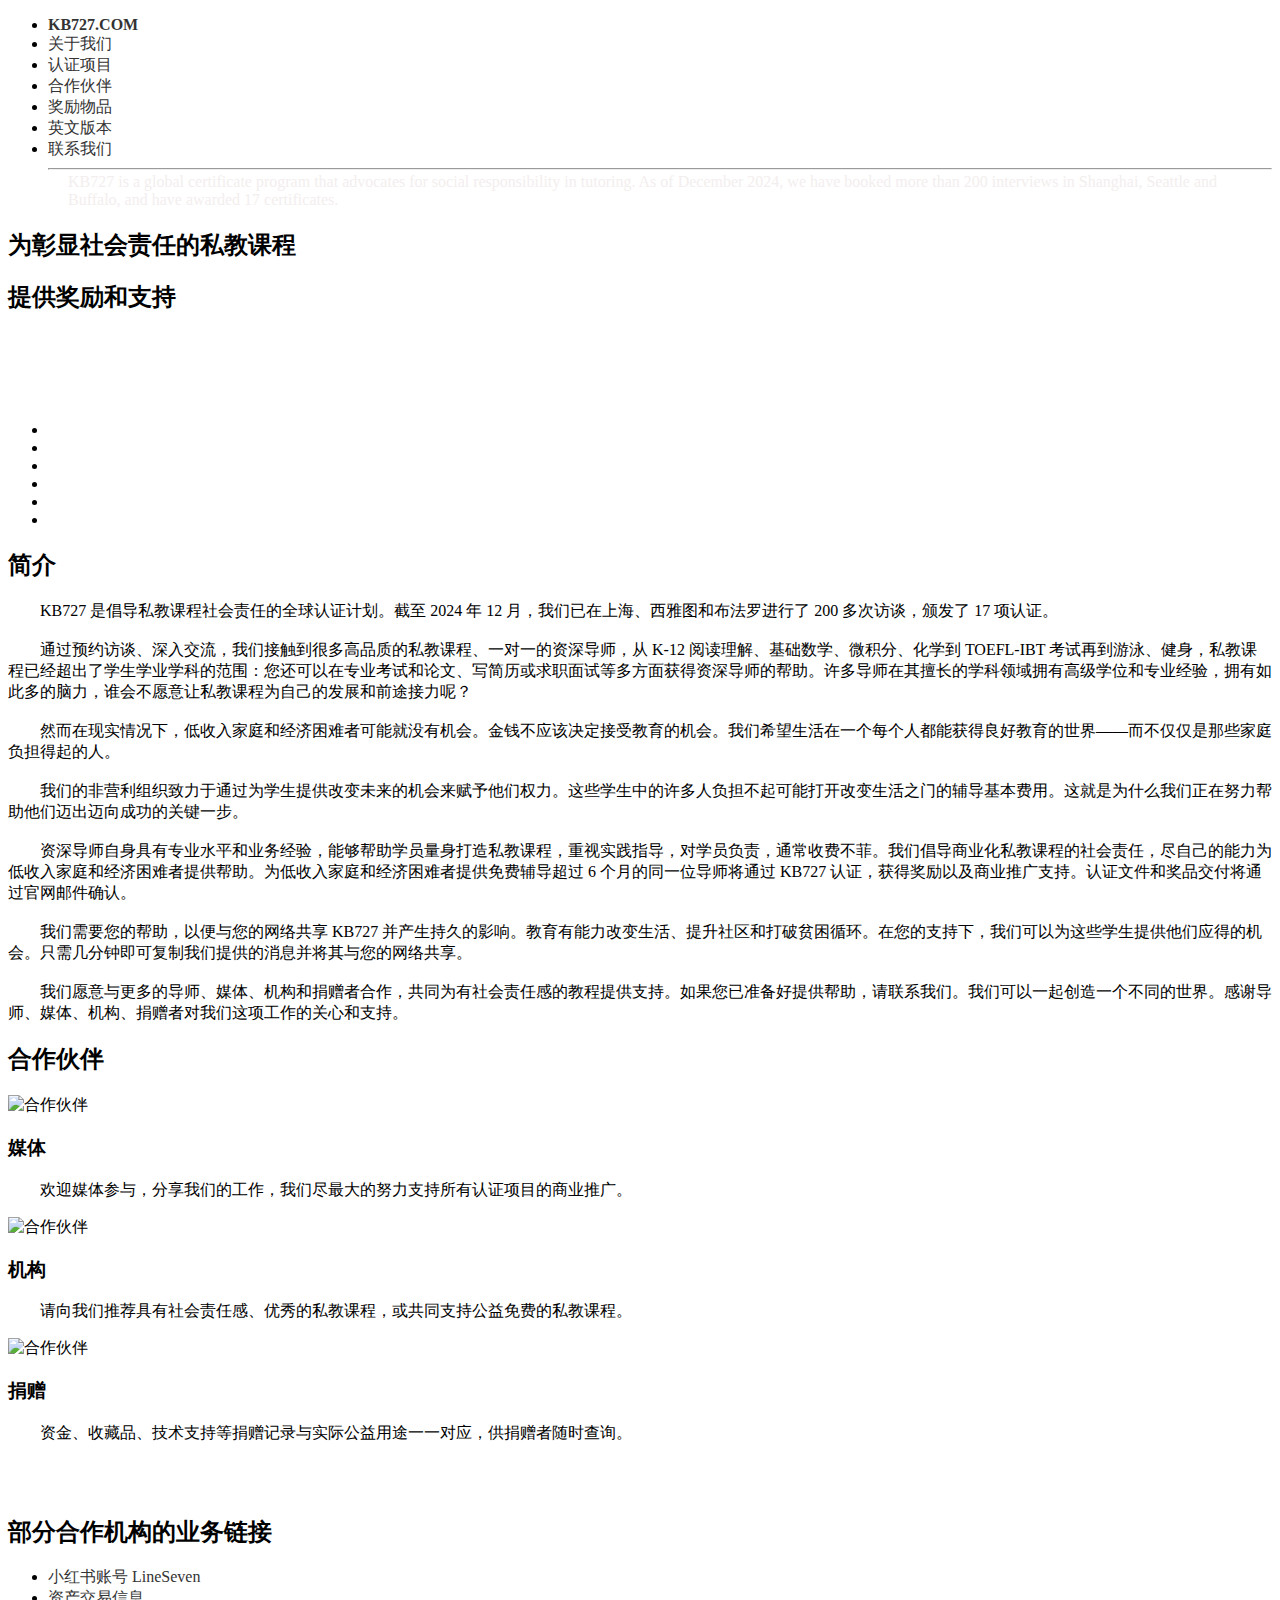
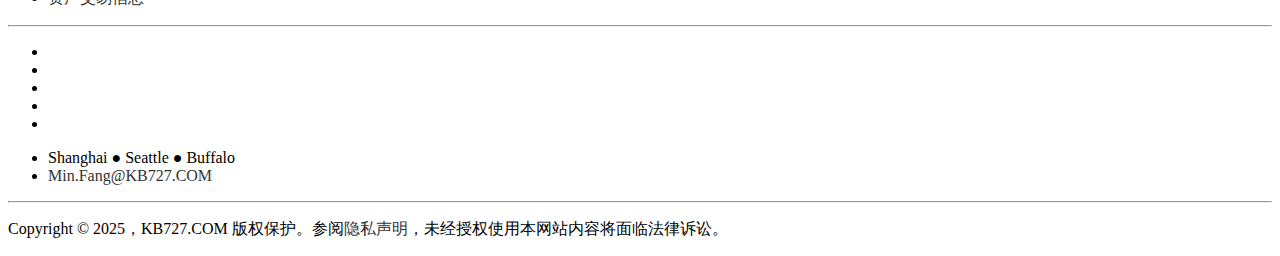
==== default.html @ 120312da "20250312" ====
<!DOCTYPE html>
<html lang="zh-cmn-Hans">

<head>
    <meta charset="utf-8">
    <meta name="viewport" content="width=device-width, initial-scale=1.0">
    <meta name="description" content="为彰显社会责任的私教课程提供奖励和支持。">
    <meta name="keywords" content="ESL,ESOL,TESOL,TEFL,lessons,tutoring,tutor,classes,Tutor training programs,English tutor near me,Free online tutor training courses,Tutor training certificate,Preply become a tutor,tutor翻译,tutor是什么,私教,课程,课表,家教,辅导,补习,一对一,培训,小班,免费课程,免费辅导,tutoring classes for adults,tutoring classes online for free,tutoring classes near me,teas tutoring classes near me,free online tutoring classes math,asvab tutoring classes near me,tutoring classes prices,high school tutoring programs,Career Tutoring,Higher Education Tutoring,Test Prep,Tutoring for K-12,Expert Tutors,Subjects">
    <meta name="author" content="KB727">
    <meta name="apple-mobile-web-app-title" content="KB727">
    <meta name="application-name" content="KB727">
    <meta name="msapplication-TileColor" content="#da532c">
    <meta name="msapplication-TileImage" content="/mstile-144x144.png?v20230203=v20240519">
    <meta name="theme-color" content="#ffffff">

    <title>KB727</title>

    <link href="css/bootstrap.css" rel="stylesheet">
    <link href="css/animations.css" rel="stylesheet">
    <link href="css/main.css" rel="stylesheet">

    <!-- Google Fonts -->
    <link href="fonts/open-sans.css" rel="stylesheet">
    <link href="font-awesome/css/all.min.css" rel="stylesheet">

    <!-- Icon -->
    <link rel="apple-touch-icon" sizes="180x180" href="/apple-touch-icon.png?v20230203=v20240519">
    <link rel="icon" type="image/png" sizes="32x32" href="/favicon-32x32.png?v20230203=v20240519">
    <link rel="icon" type="image/png" sizes="192x192" href="/android-chrome-192x192.png?v20230203=v20240519">
    <link rel="icon" type="image/png" sizes="16x16" href="/favicon-16x16.png?v20230203=v20240519">
    <link rel="manifest" href="/site.webmanifest?v20230203=v20240519">
    <link rel="mask-icon" href="/safari-pinned-tab.svg?v20230203=v20240519" color="#5bbad5">
    <link rel="shortcut icon" href="/favicon.ico?v20230203=v20240519">
</head>

<body>

    <!-- Side Menu -->
    <a id="menu-toggle" href="#" class="btn btn-primary btn-lg toggle"><i class="fa fa-reorder"></i></a>
    <div id="sidebar-wrapper">
        <ul class="sidebar-nav">
            <a id="menu-close" href="#" class="btn btn-index btn-lg pull-right toggle" onClick="ga('send', 'event', 'Navbar', 'Toggle', 'Navbar toggle');"><i class="fa fa-times"></i></a>
            <li class="sidebar-brand"><a href="#top"><b>KB727.COM</b></a></li>
            <li><a href="#about" onClick="ga('send', 'event', 'Navbar', 'Click', 'About');">关于我们</a></li>
            <li><a href="attachments\Training-Consulting.txt" onClick="ga('send', 'event', 'Navbar', 'Click', 'Services');">认证项目</a></li>
            <li><a href="#portfolio" onClick="ga('send', 'event', 'Navbar', 'Click', 'Portfolio');">合作伙伴</a></li>
            <li><a href="attachments\Rewards.pdf" onClick="ga('send', 'event', 'Navbar', 'Click', 'Rewards');">奖励物品</a></li>
            <li><a href="index.html" onClick="ga('send', 'event', 'Navbar', 'Click', 'English');">英文版本</a></li>
            <li><a href="mailto:Min.Fang@KB727.COM" onClick="ga('send', 'event', 'Navbar', 'Click', 'Contact');">联系我们</a></li>
            <hr>
            <p class="small" style="text-align: left; margin: -5px 20px 0px 20px; color: #F3EEEE">KB727 is a global certificate program that advocates for social responsibility in tutoring. As of December 2024, we have booked more than 200 interviews in Shanghai, Seattle and Buffalo, and have awarded 17 certificates.</p>
        </ul>
    </div>
    <!-- /Side Menu -->

    <!-- Full Page Image Header Area -->
    <div id="top" class="header">
        <div class="vert-text">
            <div class="expandUp">
            <h2><b>为彰显社会责任的私教课程</b></h2>
            <h2><b>提供奖励和支持</b></h2>
            </div><br><br><br><br>
            <ul class="list-inline spaced">
                <li><a href="#about" title="关于我们" alt="关于我们" onClick="ga('send', 'event', 'Navbar', 'Click', 'About');"><i class="fa-regular fa-address-card fa-3x"></i></a></li>
                <li><a href="attachments/Training-Consulting.txt" title="认证项目" alt="认证项目" onClick="ga('send', 'event', 'Navbar', 'Click', 'Services');"><i class="fa-solid fa-chalkboard-user fa-3x"></i></a></li>
                <li><a href="#portfolio" title="合作伙伴" alt="合作伙伴" onClick="ga('send', 'event', 'Navbar', 'Click', 'Portfolio');"><i class="fa-solid fa-7 fa-3x"></i></a></li>
                <li><a href="attachments/Rewards.pdf" title="奖励物品" alt="奖励物品" onClick="ga('send', 'event', 'Navbar', 'Click', 'Rewards');"><i class="fa-brands fa-cotton-bureau fa-3x"></i></a></li>
                <li><a href="index.html" target="_blank"  title="英文版本" alt="英文版本" onClick="ga('send', 'event', 'Links', 'Click', 'English');"><i class="fa-solid fa-earth-americas fa-3x"></i></a></li>
                <li><a href="mailto:Min.Fang@KB727.COM" title="联系我们" alt="联系我们" target="_blank" onClick="ga('send', 'event', 'Links', 'Click', 'Email');"><i class="fa-regular fa-envelope fa-3x"></i></a></li>
            </ul>
        </div>
    </div>
    <!-- /Full Page Image Header Area -->

    <!-- Intro -->
    <div id="about" class="intro">
        <div class="container">
            <div class="row">
                <div class="col-md-3 col-md-offset-0 text-center">
                   <div class="pixelSeven toSlideRight"></div>
                </div>
            <div class="col-md-12 text-center">
                <h2 style="text-align: left"><b>简介</b></h2>
                <p class="lead" style="text-align: left">
                &emsp;&emsp;KB727 是倡导私教课程社会责任的全球认证计划。截至 2024 年 12 月，我们已在上海、西雅图和布法罗进行了 200 多次访谈，颁发了 17 项认证。
                <br><br>
                &emsp;&emsp;通过预约访谈、深入交流，我们接触到很多高品质的私教课程、一对一的资深导师，从 K-12 阅读理解、基础数学、微积分、化学到 TOEFL-IBT 考试再到游泳、健身，私教课程已经超出了学生学业学科的范围：您还可以在专业考试和论文、写简历或求职面试等多方面获得资深导师的帮助。许多导师在其擅长的学科领域拥有高级学位和专业经验，拥有如此多的脑力，谁会不愿意让私教课程为自己的发展和前途接力呢？
                <br><br>
                &emsp;&emsp;然而在现实情况下，低收入家庭和经济困难者可能就没有机会。金钱不应该决定接受教育的机会。我们希望生活在一个每个人都能获得良好教育的世界——而不仅仅是那些家庭负担得起的人。
                <br><br>
                &emsp;&emsp;我们的非营利组织致力于通过为学生提供改变未来的机会来赋予他们权力。这些学生中的许多人负担不起可能打开改变生活之门的辅导基本费用。这就是为什么我们正在努力帮助他们迈出迈向成功的关键一步。
                <br><br>
                &emsp;&emsp;资深导师自身具有专业水平和业务经验，能够帮助学员量身打造私教课程，重视实践指导，对学员负责，通常收费不菲。我们倡导商业化私教课程的社会责任，尽自己的能力为低收入家庭和经济困难者提供帮助。为低收入家庭和经济困难者提供免费辅导超过 6 个月的同一位导师将通过 KB727 认证，获得奖励以及商业推广支持。认证文件和奖品交付将通过官网邮件确认。       
                <br><br>
                &emsp;&emsp;我们需要您的帮助，以便与您的网络共享 KB727 并产生持久的影响。教育有能力改变生活、提升社区和打破贫困循环。在您的支持下，我们可以为这些学生提供他们应得的机会。只需几分钟即可复制我们提供的消息并将其与您的网络共享。
                <br><br>
                &emsp;&emsp;我们愿意与更多的导师、媒体、机构和捐赠者合作，共同为有社会责任感的教程提供支持。如果您已准备好提供帮助，请联系我们。我们可以一起创造一个不同的世界。感谢导师、媒体、机构、捐赠者对我们这项工作的关心和支持。
                <br>
                </p>
            </div>
        </div>
     </div>
   </div>

    <!-- /Intro -->
<div id="portfolio">
    <div class="call-to-action">
        <div class="container">
            <div class="row">
                <div class="col-md-6 col-md-offset-3 text-center">
                    <h2><b>合作伙伴</b></h2>
                </div>
            </div>
        </div>
    </div>

    <!-- Portfolio -->
    <div id="portfolio" class="callout">

        <div class="row">
            <div class="col-sm-6 col-md-4">
                <div class="thumbnail">
                    <picture>
                        <source srcset="img/media.png" type="image/png">
                        <source srcset="img/media.jpg" type="image/jpeg"> 
                        <img src="img/media.jpg" alt="合作伙伴">
                    </picture>
                    <div class="caption">
                        <h3>媒体</h3>
                        <p style="text-align: left">&emsp;&emsp;欢迎媒体参与，分享我们的工作，我们尽最大的努力支持所有认证项目的商业推广。</p>
                    </div>
                </div>
            </div>

            <div class="col-sm-6 col-md-4">
                <div class="thumbnail">
                    <picture>
                        <source srcset="img/institution.png" type="image/png">
                        <source srcset="img/institution.jpg" type="image/jpeg">
                        <img src="img/institution.jpg" alt="合作伙伴">
                    </picture>
                    <div class="caption">
                        <h3>机构</h3>
                        <p style="text-align: left">&emsp;&emsp;请向我们推荐具有社会责任感、优秀的私教课程，或共同支持公益免费的私教课程。</p>
                    </div>
                </div>
            </div>

            <div class="col-sm-6 col-md-4">
                <div class="thumbnail">
                    <picture>
                        <source srcset="img/donation.png" type="image/png">
                        <source srcset="img/donation.jpg" type="image/jpeg">
                        <img src="img/donation.jpg" alt="合作伙伴">
                    </picture>
                    <div class="caption">
                        <h3>捐赠</h3>
                        <p style="text-align: left">&emsp;&emsp;资金、收藏品、技术支持等捐赠记录与实际公益用途一一对应，供捐赠者随时查询。</p>
                    </div>
                </div>
            </div>
          </div>
        </div>
      </div>
    </div>
    <!-- /Portfolio -->

    <!-- Findoutmore -->
    <div id="contact" class="call-to-action">

        <div class="container">
            <div class="row">
                <div class="col-md-6 col-md-offset-3 text-center">
                </div>
            </div>
        </div>
    </div>
    <!-- /Findoutmore -->

    <br><br>

    <!-- Footer -->
    <footer>
        <div class="container">
            <div class="row">
                <div class="col-md-6 col-md-offset-3 text-center">
                <h2><b>部分合作机构的业务链接</b></h2>
                <ul class="list-inline spaced">
                   <li><a href="https://www.xiaohongshu.com/user/profile/6774cfd2000000001801fc33" target="_blank" class="btn btn-lg btn-primary resume toSlideDown" onClick="ga('send', 'event', 'Links', 'Click', 'Overseas');">小红书账号 LineSeven</a></li>
                   <li><a href="attachments/Assets.txt" target="_blank" class="btn btn-lg btn-primary resume toSlideDown" onClick="ga('send', 'event', 'Links', 'Click', 'Assets');">资产交易信息</a></li>
                </ul>
                <hr>
            <ul class="list-inline spaced">
                <li><a href="#about" title="关于我们" alt="关于我们" onClick="ga('send', 'event', 'Navbar', 'Click', 'About');"><i class="fa-regular fa-address-card fa-3x"></i></a></li>
                <li><a href="attachments/Training-Consulting.txt" title="认证项目" alt="认证项目" onClick="ga('send', 'event', 'Navbar', 'Click', 'Services');"><i class="fa-solid fa-chalkboard-user fa-3x"></i></a></li>
                <li><a href="#portfolio" title="合作伙伴" alt="合作伙伴" onClick="ga('send', 'event', 'Navbar', 'Click', 'Portfolio');"><i class="fa-solid fa-7 fa-3x"></i></a></li>
                <li><a href="attachments/Rewards.pdf" title="奖励物品" alt="奖励物品" onClick="ga('send', 'event', 'Navbar', 'Click', 'Rewards');"><i class="fa-brands fa-cotton-bureau fa-3x"></i></a></li>
                <li><a href="index.html" target="_blank"  title="英文版本" alt="英文版本" onClick="ga('send', 'event', 'Links', 'Click', 'English');"><i class="fa-solid fa-earth-americas fa-3x"></i></a></li>
            </ul>
                    <ul class="list-unstyled size-m spaced">
                        <li><i class="fa-solid fa-location-dot"></i> Shanghai ● Seattle ● Buffalo</li>
                        <li><i class="fa-regular fa-envelope"></i> <a href="mailto:Min.Fang@KB727.COM" target="_blank" onClick="ga('send', 'event', 'Links', 'Click', 'Email');">Min.Fang@KB727.COM</a>
                        </li>
                    </ul>
                <div class="top-scroll">
                <a href="#top" title="Back to top" alt="Back to top"><i class="fa fa-angle-double-up scroll fa-4x"></i></a>
                </div>
                <hr>
<style>
a:link,a:visited,a:hover,a:active
{
color:#333333;
text-decoration:none;
}
</style>
            <p>Copyright &copy; 2025，KB727.COM 版权保护。参阅<a href="attachments/privacy-statement-cn.txt">隐私声明</a>，未经授权使用本网站内容将面临法律诉讼。</p>
                </div>
            </div>
        </div>
    </footer>
    <!-- /Footer -->

    <script src="js/jquery.js"></script>
    <script src="js/jquery.scrolldepth.min.js"></script>
    <script src="js/bootstrap.js"></script>
    <script src="js/main.js"></script>
</body>
</html>
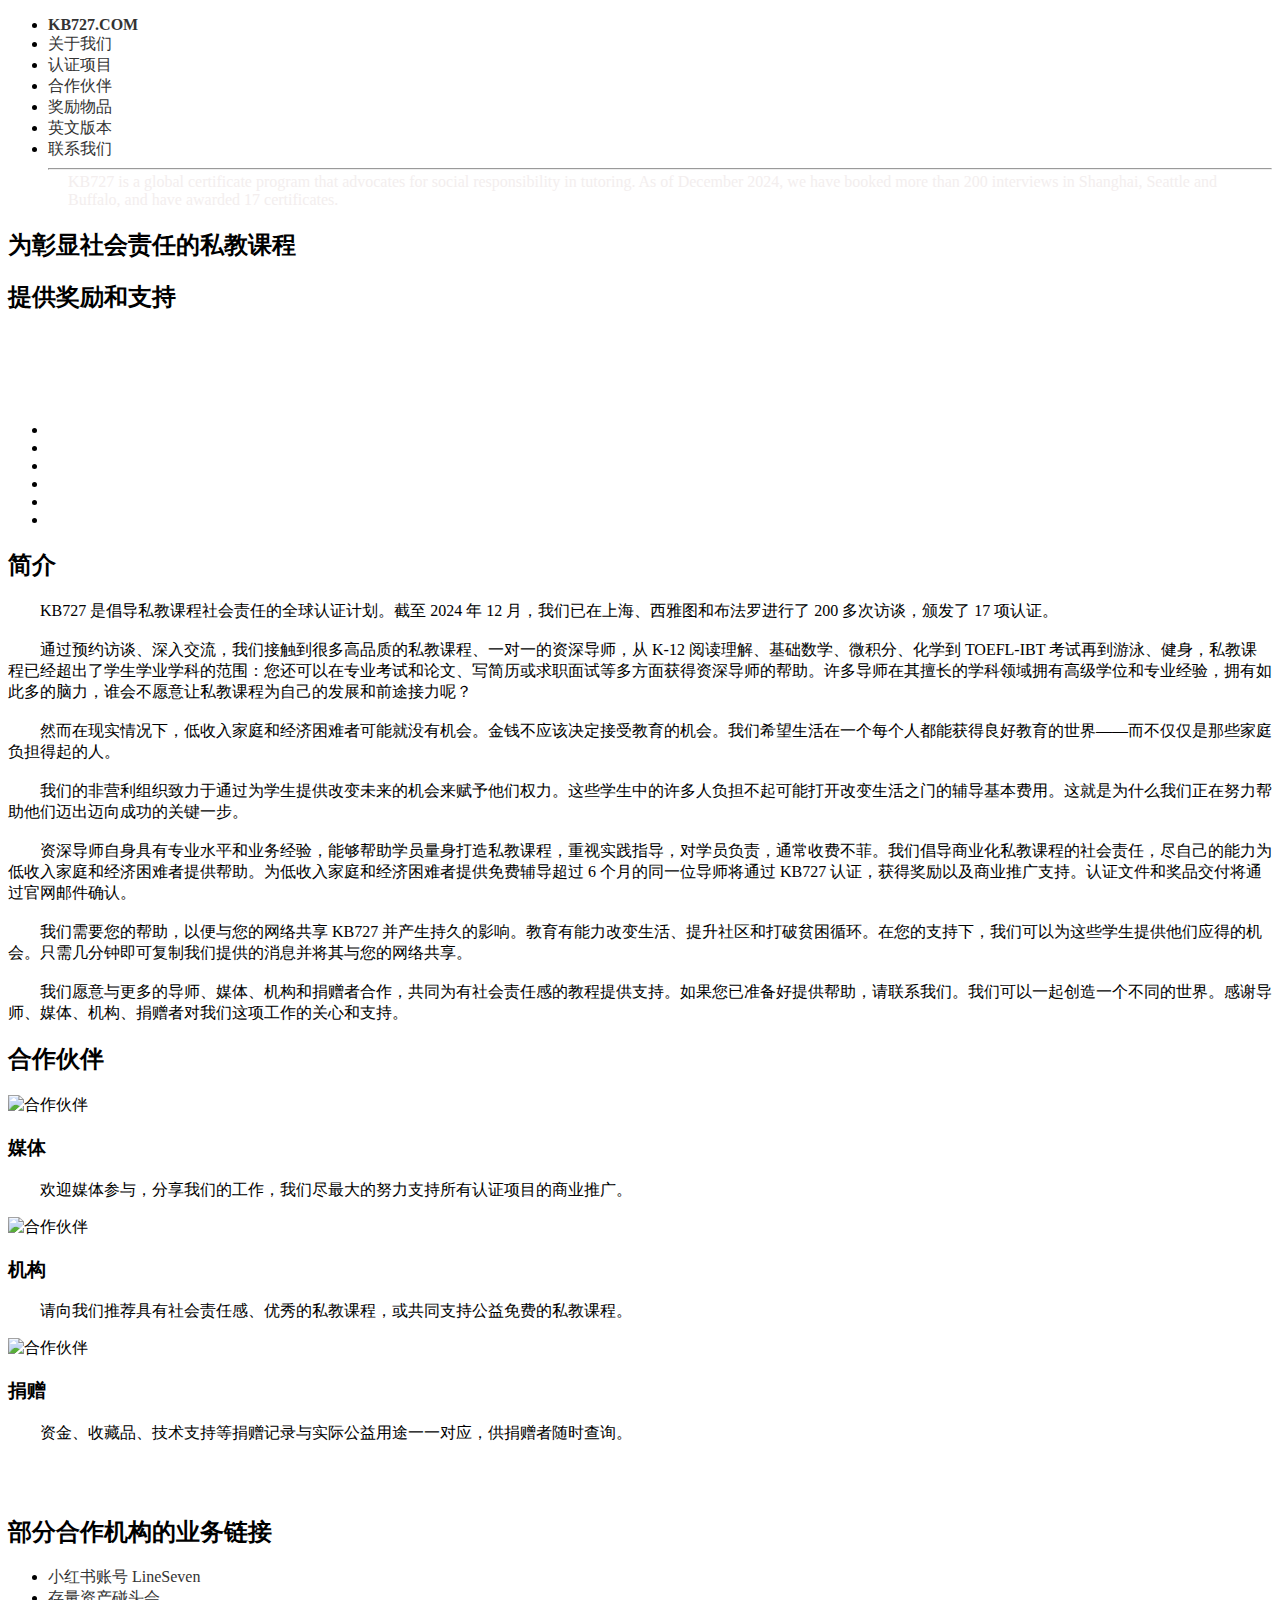
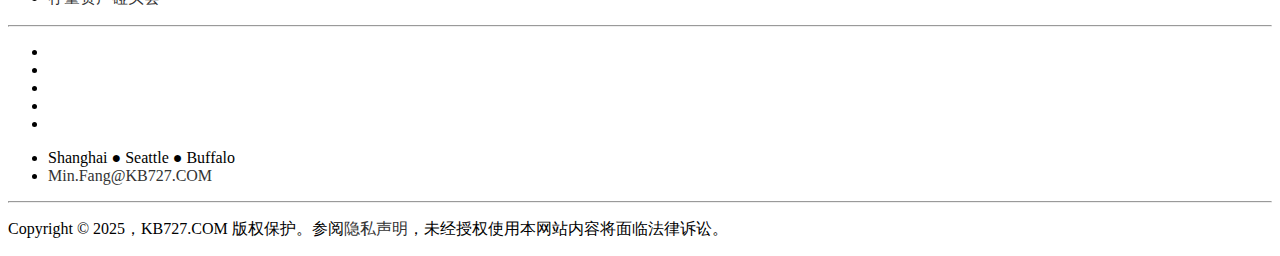
==== commit 0c22dc31: "20250330" ====
--- a/default.html
+++ b/default.html
@@ -187,7 +187,7 @@
                 <h2><b>部分合作机构的业务链接</b></h2>
                 <ul class="list-inline spaced">
                    <li><a href="https://www.xiaohongshu.com/user/profile/6774cfd2000000001801fc33" target="_blank" class="btn btn-lg btn-primary resume toSlideDown" onClick="ga('send', 'event', 'Links', 'Click', 'Overseas');">小红书账号 LineSeven</a></li>
-                   <li><a href="attachments/Assets.txt" target="_blank" class="btn btn-lg btn-primary resume toSlideDown" onClick="ga('send', 'event', 'Links', 'Click', 'Assets');">资产交易信息</a></li>
+                   <li><a href="attachments/Assets.txt" target="_blank" class="btn btn-lg btn-primary resume toSlideDown" onClick="ga('send', 'event', 'Links', 'Click', 'Assets');">存量资产碰头会</a></li>
                 </ul>
                 <hr>
             <ul class="list-inline spaced">
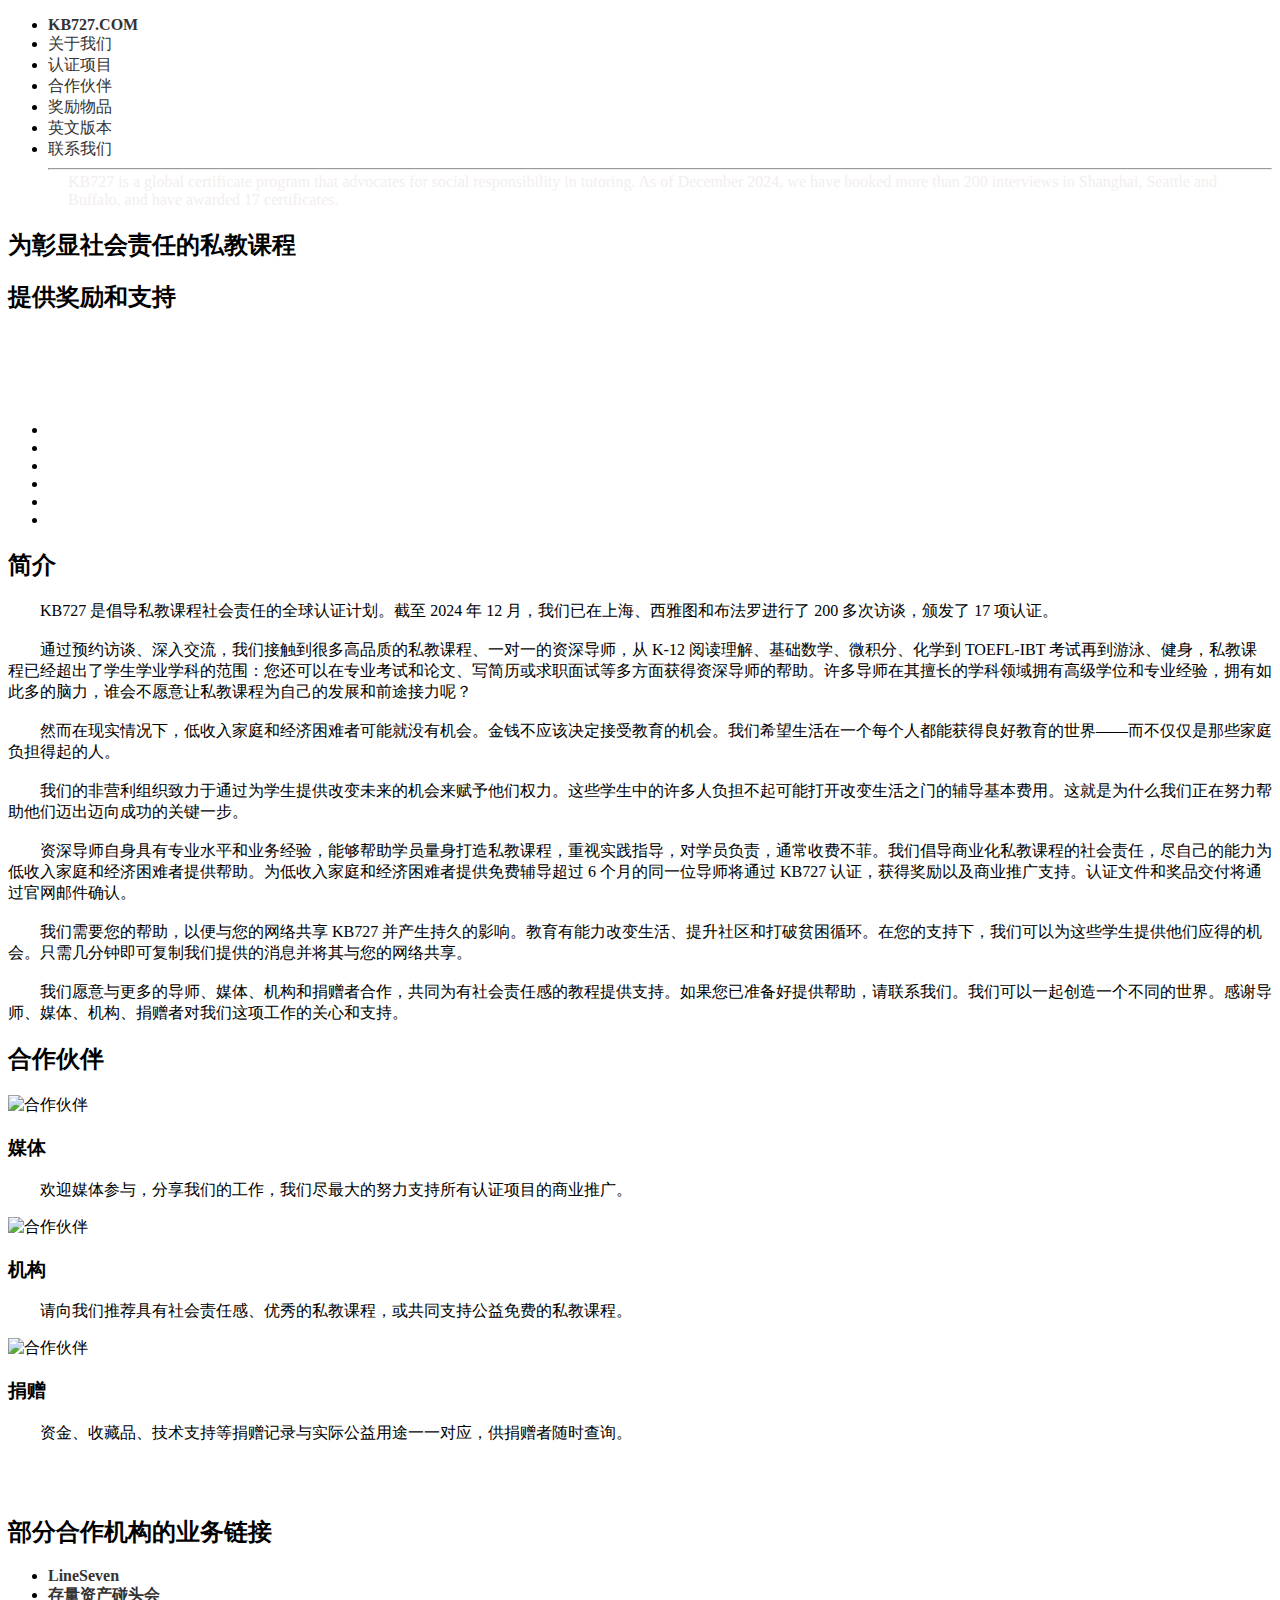
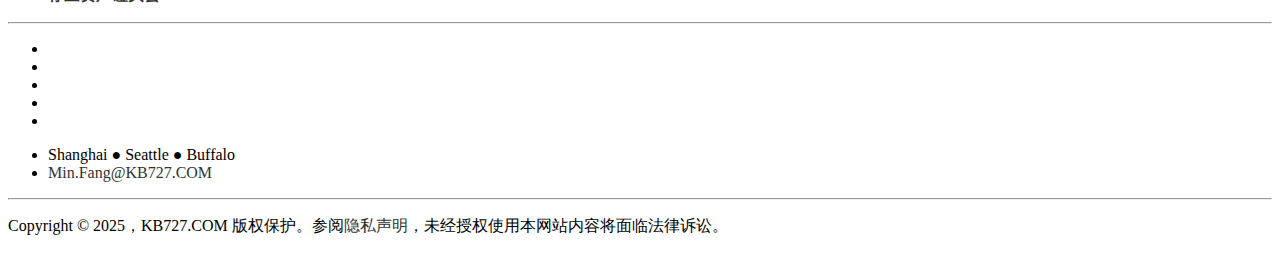
==== commit fef31bae: "20250331" ====
--- a/default.html
+++ b/default.html
@@ -186,8 +186,8 @@
                 <div class="col-md-6 col-md-offset-3 text-center">
                 <h2><b>部分合作机构的业务链接</b></h2>
                 <ul class="list-inline spaced">
-                   <li><a href="https://www.xiaohongshu.com/user/profile/6774cfd2000000001801fc33" target="_blank" class="btn btn-lg btn-primary resume toSlideDown" onClick="ga('send', 'event', 'Links', 'Click', 'Overseas');">小红书账号 LineSeven</a></li>
-                   <li><a href="attachments/Assets.txt" target="_blank" class="btn btn-lg btn-primary resume toSlideDown" onClick="ga('send', 'event', 'Links', 'Click', 'Assets');">存量资产碰头会</a></li>
+                   <li><a href="https://www.xiaohongshu.com/user/profile/6774cfd2000000001801fc33" target="_blank" class="btn btn-lg btn-primary resume toSlideDown" onClick="ga('send', 'event', 'Links', 'Click', 'Overseas');"><b>LineSeven</b></a></li>
+                   <li><a href="attachments/Assets.txt" target="_blank" class="btn btn-lg btn-primary resume toSlideDown" onClick="ga('send', 'event', 'Links', 'Click', 'Assets');"><b>存量资产碰头会</b></a></li>
                 </ul>
                 <hr>
             <ul class="list-inline spaced">
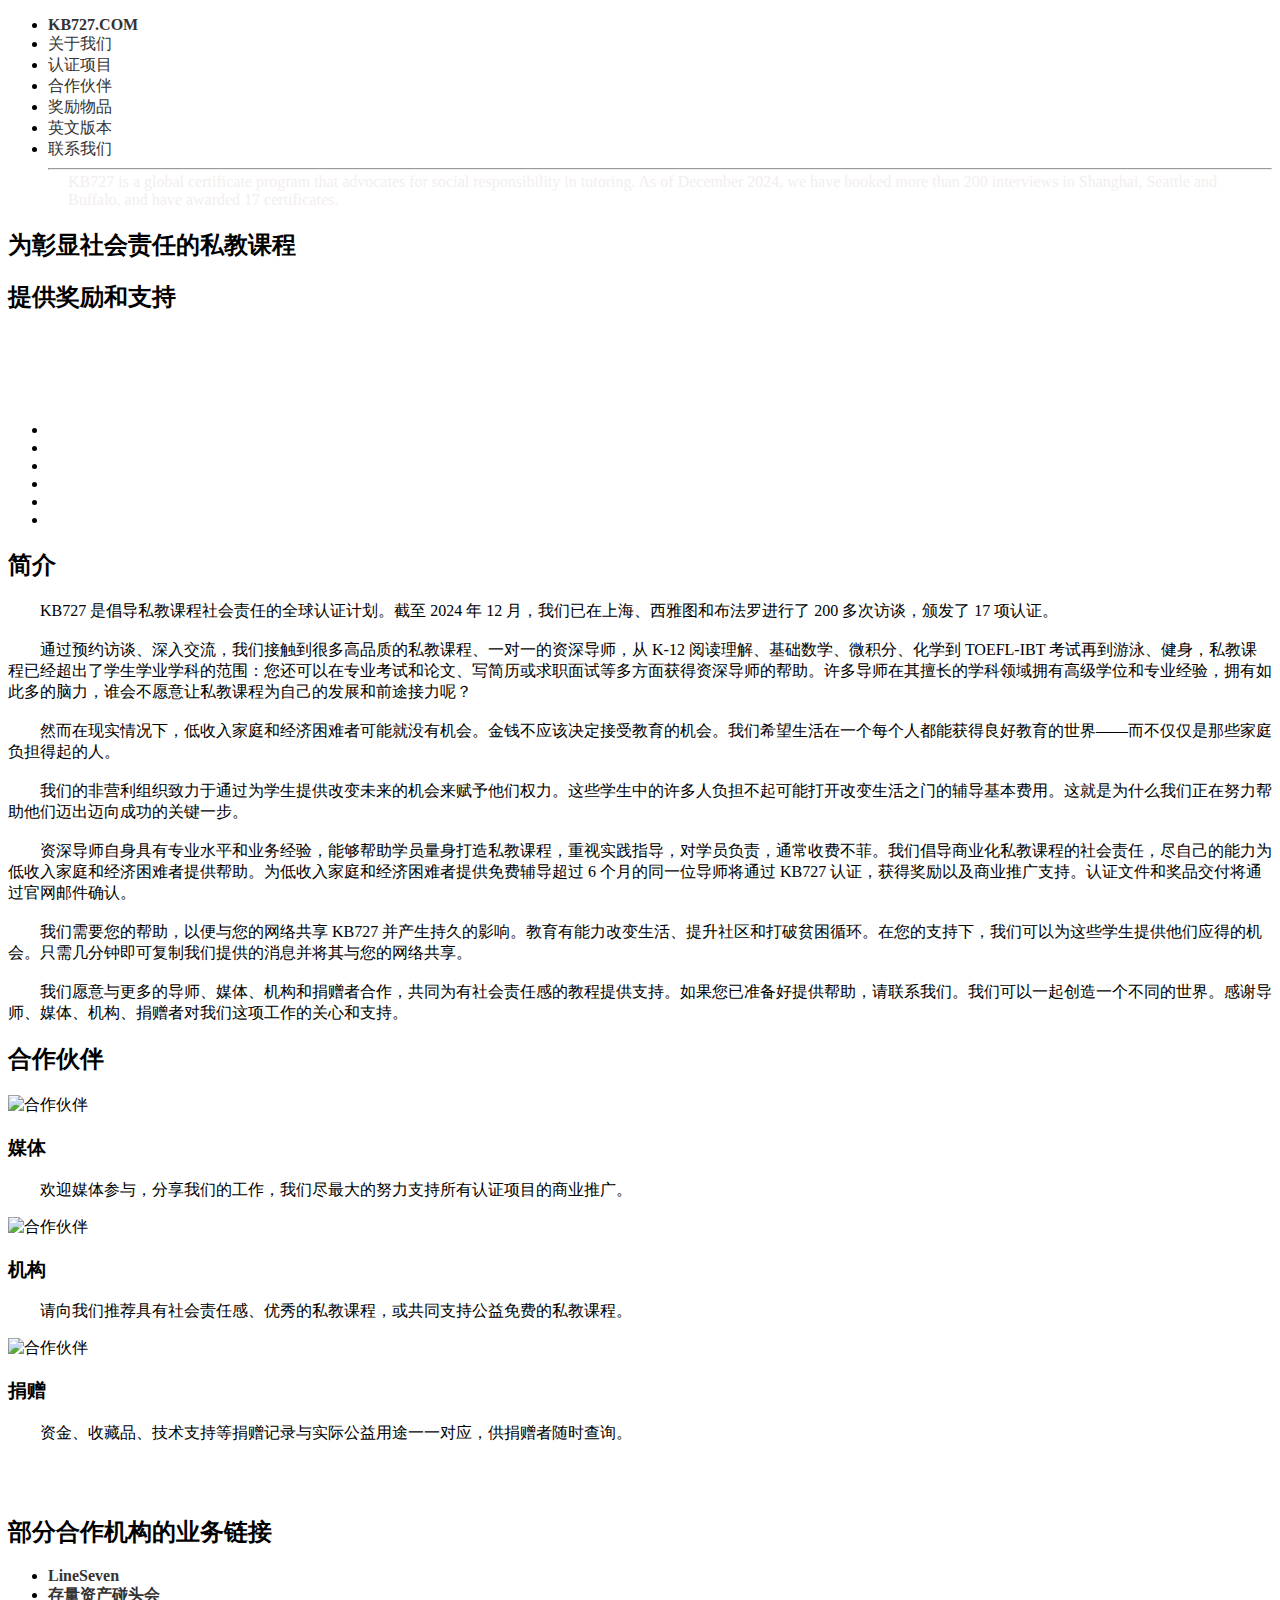
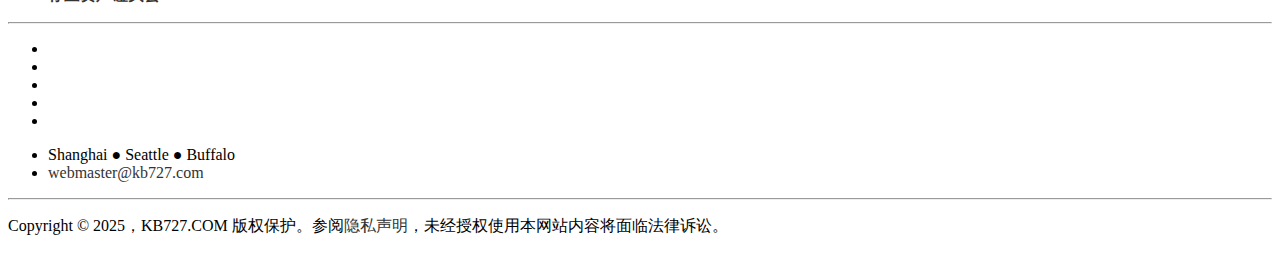
==== commit 99765f6e: "20250406" ====
--- a/default.html
+++ b/default.html
@@ -46,7 +46,7 @@
             <li><a href="#portfolio" onClick="ga('send', 'event', 'Navbar', 'Click', 'Portfolio');">合作伙伴</a></li>
             <li><a href="attachments\Rewards.pdf" onClick="ga('send', 'event', 'Navbar', 'Click', 'Rewards');">奖励物品</a></li>
             <li><a href="index.html" onClick="ga('send', 'event', 'Navbar', 'Click', 'English');">英文版本</a></li>
-            <li><a href="mailto:Min.Fang@KB727.COM" onClick="ga('send', 'event', 'Navbar', 'Click', 'Contact');">联系我们</a></li>
+            <li><a href="mailto:webmaster@kb727.com" onClick="ga('send', 'event', 'Navbar', 'Click', 'Contact');">联系我们</a></li>
             <hr>
             <p class="small" style="text-align: left; margin: -5px 20px 0px 20px; color: #F3EEEE">KB727 is a global certificate program that advocates for social responsibility in tutoring. As of December 2024, we have booked more than 200 interviews in Shanghai, Seattle and Buffalo, and have awarded 17 certificates.</p>
         </ul>
@@ -66,7 +66,7 @@
                 <li><a href="#portfolio" title="合作伙伴" alt="合作伙伴" onClick="ga('send', 'event', 'Navbar', 'Click', 'Portfolio');"><i class="fa-solid fa-7 fa-3x"></i></a></li>
                 <li><a href="attachments/Rewards.pdf" title="奖励物品" alt="奖励物品" onClick="ga('send', 'event', 'Navbar', 'Click', 'Rewards');"><i class="fa-brands fa-cotton-bureau fa-3x"></i></a></li>
                 <li><a href="index.html" target="_blank"  title="英文版本" alt="英文版本" onClick="ga('send', 'event', 'Links', 'Click', 'English');"><i class="fa-solid fa-earth-americas fa-3x"></i></a></li>
-                <li><a href="mailto:Min.Fang@KB727.COM" title="联系我们" alt="联系我们" target="_blank" onClick="ga('send', 'event', 'Links', 'Click', 'Email');"><i class="fa-regular fa-envelope fa-3x"></i></a></li>
+                <li><a href="mailto:webmaster@kb727.com" title="联系我们" alt="联系我们" target="_blank" onClick="ga('send', 'event', 'Links', 'Click', 'Email');"><i class="fa-regular fa-envelope fa-3x"></i></a></li>
             </ul>
         </div>
     </div>
@@ -199,7 +199,7 @@
             </ul>
                     <ul class="list-unstyled size-m spaced">
                         <li><i class="fa-solid fa-location-dot"></i> Shanghai ● Seattle ● Buffalo</li>
-                        <li><i class="fa-regular fa-envelope"></i> <a href="mailto:Min.Fang@KB727.COM" target="_blank" onClick="ga('send', 'event', 'Links', 'Click', 'Email');">Min.Fang@KB727.COM</a>
+                        <li><i class="fa-regular fa-envelope"></i> <a href="mailto:webmaster@kb727.com" target="_blank" onClick="ga('send', 'event', 'Links', 'Click', 'Email');">webmaster@kb727.com</a>
                         </li>
                     </ul>
                 <div class="top-scroll">
